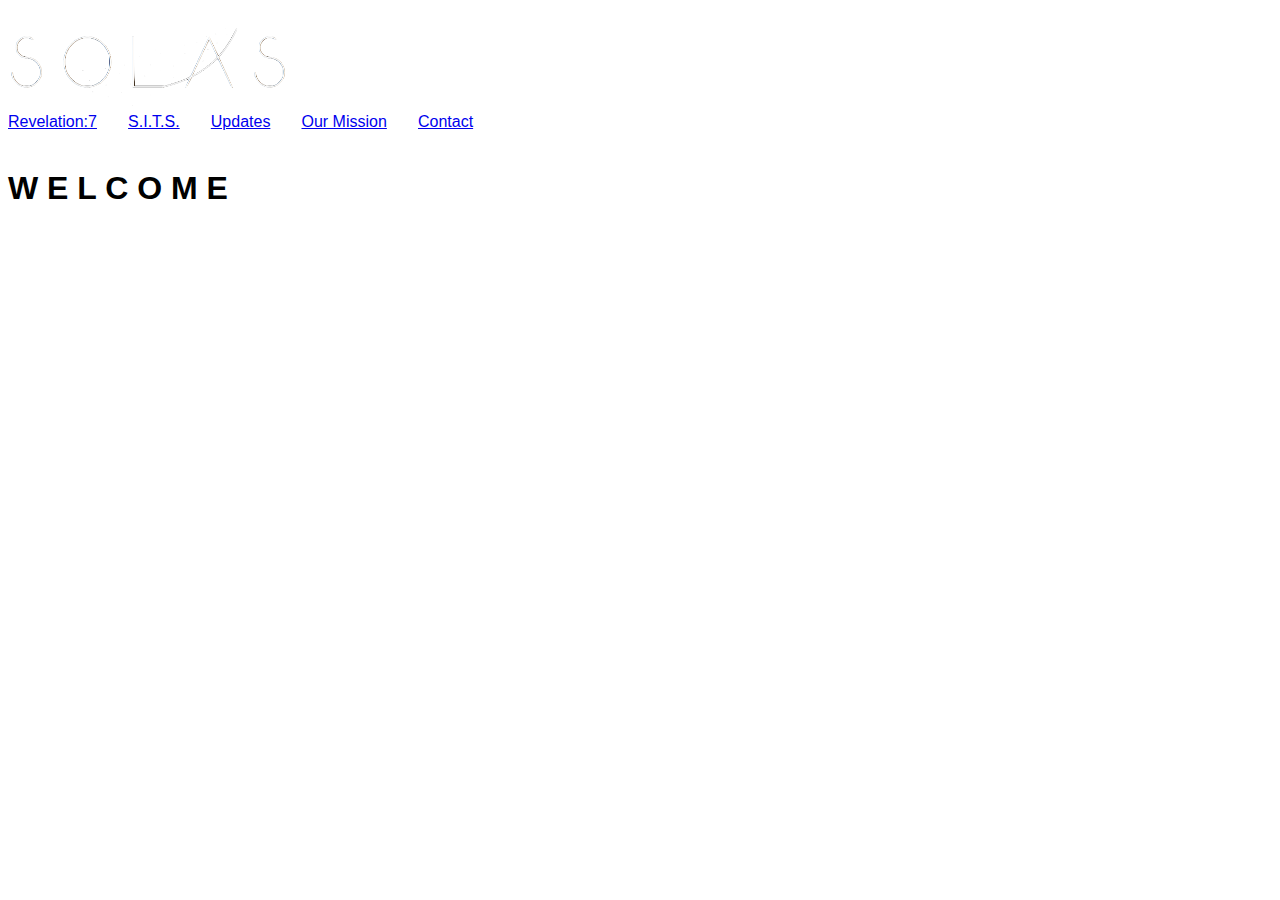
==== contact.html @ 225b5088 "Website uploaded" ====
<!DOCTYPE html>
<html>
<head>
	<link rel="shortcut icon" href="SolasLogoA.ico" />
	<link rel = "stylesheet" href = "main.css">
	<title>Solas</title>
</head>
<body>


<div id="topbar">
<BR>
<div id="Logo">
<a class="logo" href="index.html"><img id="SolasLogo" src="Logo/SolasOnly.png "style=width:280px;height:83px;></a>
</div>

<div id="buttons">
<font face="Arial">
<a class="one" href="revelation.html">Revelation:7</a>&nbsp;&nbsp;&nbsp;&nbsp;&nbsp;&nbsp;
<a class="one" href="SITS.html">S.I.T.S.</a>&nbsp;&nbsp;&nbsp;&nbsp;&nbsp;&nbsp;
<a class="one" href="updates.html">Updates</a>&nbsp;&nbsp;&nbsp;&nbsp;&nbsp;&nbsp;
<a class="one" href="mission.html">Our Mission</a>&nbsp;&nbsp;&nbsp;&nbsp;&nbsp;&nbsp;
<a class="one" href="contact.html">Contact</a>&nbsp;&nbsp;&nbsp;&nbsp;&nbsp;&nbsp;
</div>


	
	
	
</div>



<div id="welcome">
<BR>
<h1>W E L C O M E</h1>
</div>



</body>
</html>
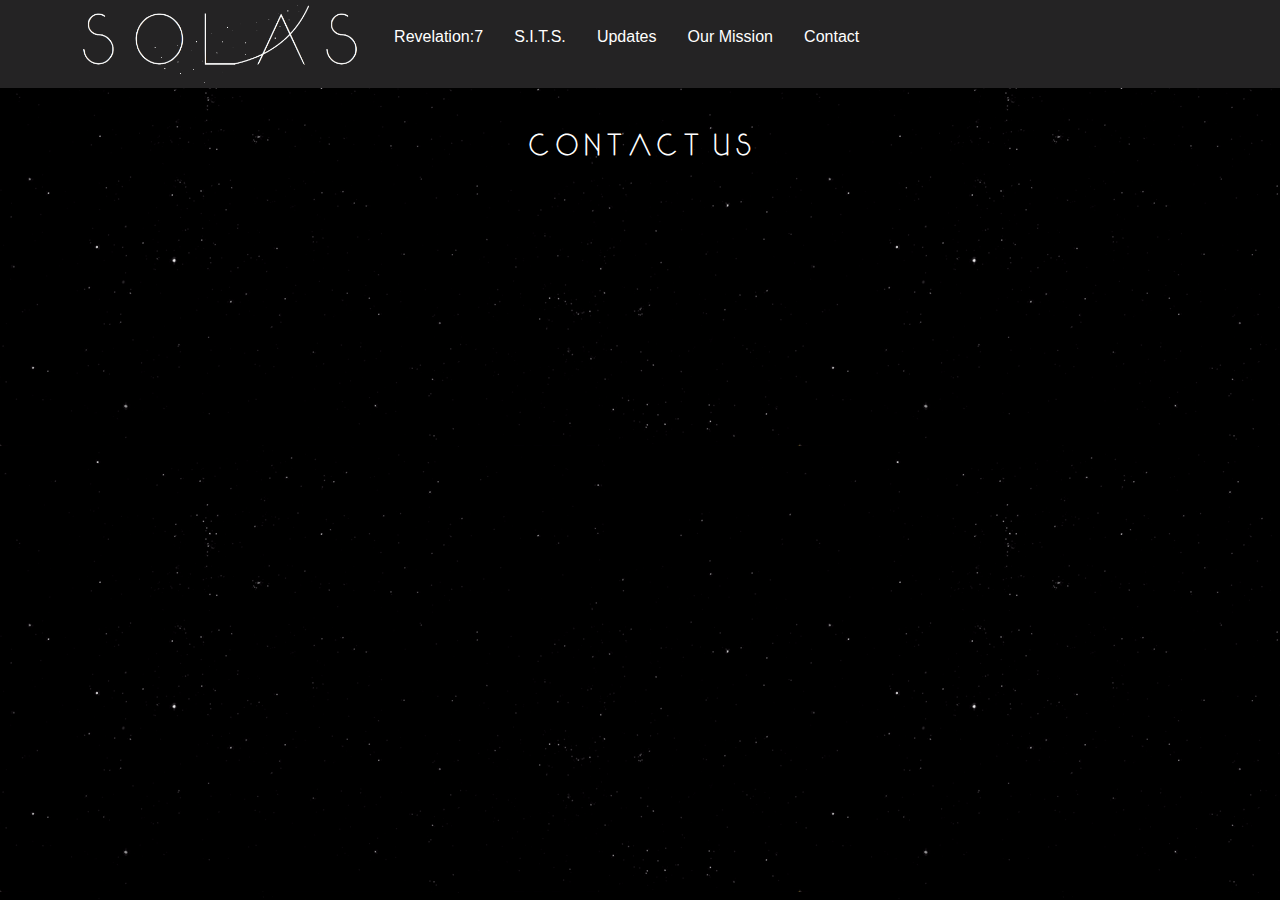
==== commit 6083ceb9: "Updated descriptions" ====
--- a/contact.html
+++ b/contact.html
@@ -34,7 +34,7 @@
 
 <div id="welcome">
 <BR>
-<h1>W E L C O M E</h1>
+<a class="one" href="mailto:droidsbd@gmail.com?subject=Solas: Contact Form&body="><h1>C O N T A C T&nbsp;&nbsp;U S</h1></a>
 </div>
 
 
--- a/main.css
+++ b/main.css
@@ -0,0 +1,194 @@
+html {
+	
+
+position:static;
+	min-width:80em;
+}
+body {
+	
+	margin:0;
+	background-image: url("stars.gif");
+	background-color: black;
+	color:white;
+}
+
+
+
+
+@font-face {
+    font-family: CustomFont;
+    src: url(abyssopelagic.otf);
+}
+
+
+
+#topbar {
+	
+	margin-top:px;
+	margin-left:0px;
+	margin-right:0px;
+	background: #242324;
+	height: 5.5em;
+	
+	
+	
+
+    color:white;
+	
+    
+	
+}
+
+#Logo {
+	position:static;
+	min-width:80em;
+	margin-top:-15px;
+	margin-left:80px;
+	margin-right:0px;
+	
+	
+    
+	
+}
+
+#Spaceship {
+	display: block;
+    margin-left: auto;
+    margin-right: auto;
+    width: 50%;
+	
+    
+	
+}
+
+
+#topbar2 {
+	margin-top:0px;
+	margin-left:0px;
+	margin-right:0px;
+	background: #000000;
+	height: 1.3em;
+	
+	font-size: 2em;
+	
+    color:white;
+	
+    
+	
+}
+
+#buttons {
+	position:static;
+	min-width:80em;
+	
+	font-size: 1em;
+
+	margin-top:-62px;
+	text-align: center;
+	margin-left:0px;
+	margin-right:100px;
+	color:white;
+    text-decoration: none;
+	
+
+
+
+}
+
+#Bodytext{
+
+	font-family: CustomFont;
+	letter-spacing: 2px;
+	margin-left:200px;
+	margin-right:200px;
+	text-align:center;
+}
+a.one:link {
+    color: white;
+    text-decoration: none;
+}
+
+/* visited link */
+a.one:visited {
+    color: white;
+    text-decoration: none;
+}
+
+/* mouse over link */
+a.one:hover {
+    color: white;
+    border-bottom: 2px solid;
+    border-bottom-color: green;
+}
+
+
+/* selected link */
+a.one:active {
+    color: blue;
+    text-decoration: none;
+}
+
+
+
+a.logo:link {
+    color: white;
+    text-decoration: none;
+}
+
+/* visited link */
+a.logo:visited {
+    color: white;
+    text-decoration: none;
+}
+
+/* mouse over link */
+a.logo:hover {
+    color: white;
+}
+
+
+/* selected link */
+a.logo:active {
+    color: blue;
+    text-decoration: none;
+}
+
+
+#welcome {
+	color:white;
+	font-family: CustomFont;
+	text-align: center;
+
+}
+
+#columns {
+	margin-top:20em;
+	width: 100%;
+	
+}
+
+#C1 {
+	vertical-align: top;
+	width: 35%;
+	
+
+}
+
+#C2 {
+	
+	vertical-align: top;
+	width: 65%;
+	
+
+}
+
+#contact{
+	text-align: center;
+	margin-left:50px;
+	margin-right:50px;
+	color:black;
+   
+
+
+
+}
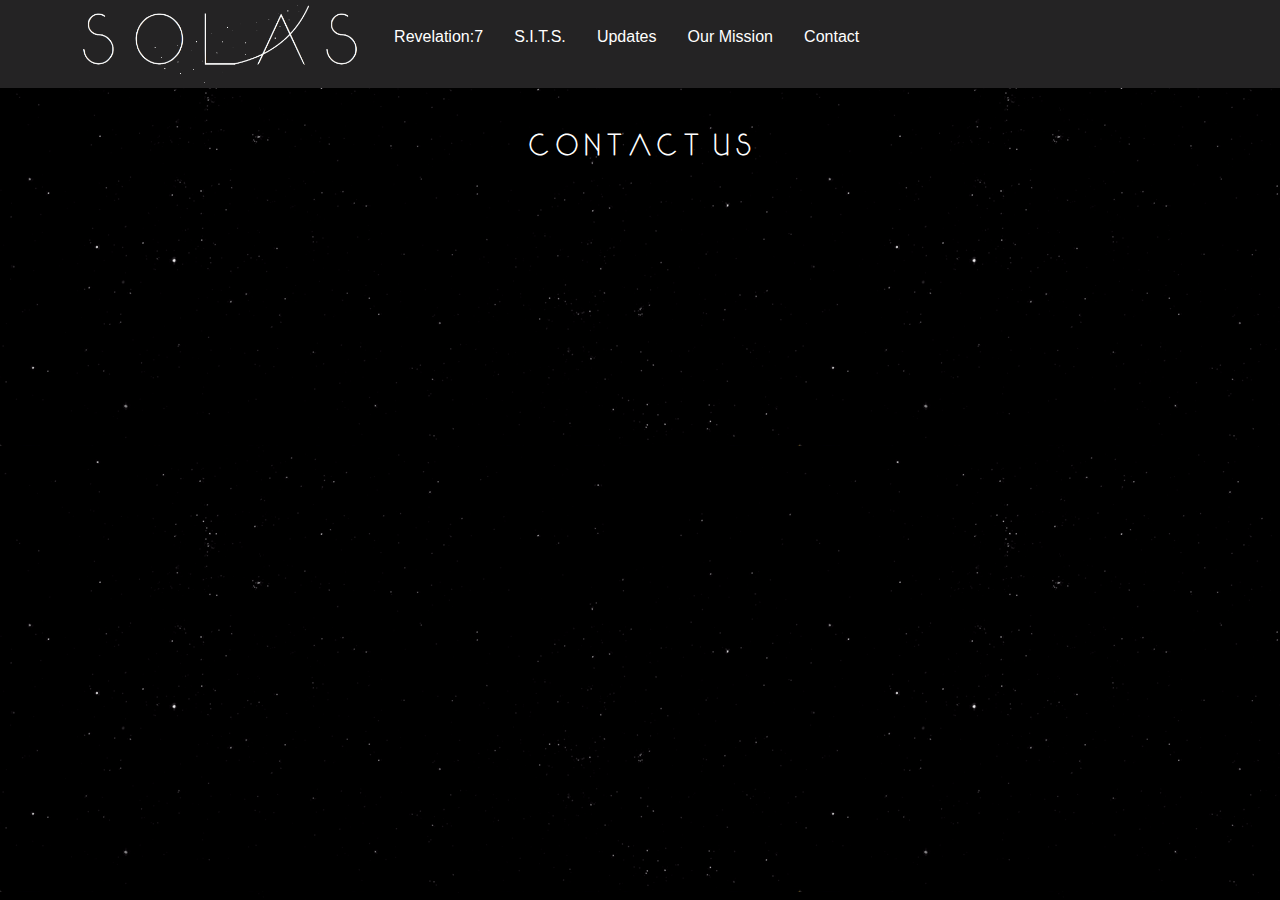
==== commit 00ab406b: "Changed webname" ====
--- a/contact.html
+++ b/contact.html
@@ -4,7 +4,7 @@
 <head>
 	<link rel="shortcut icon" href="SolasLogoA.ico" />
 	<link rel = "stylesheet" href = "main.css">
-	<title>Solas</title>
+	<title>SolasCo</title>
 </head>
 <body>
 
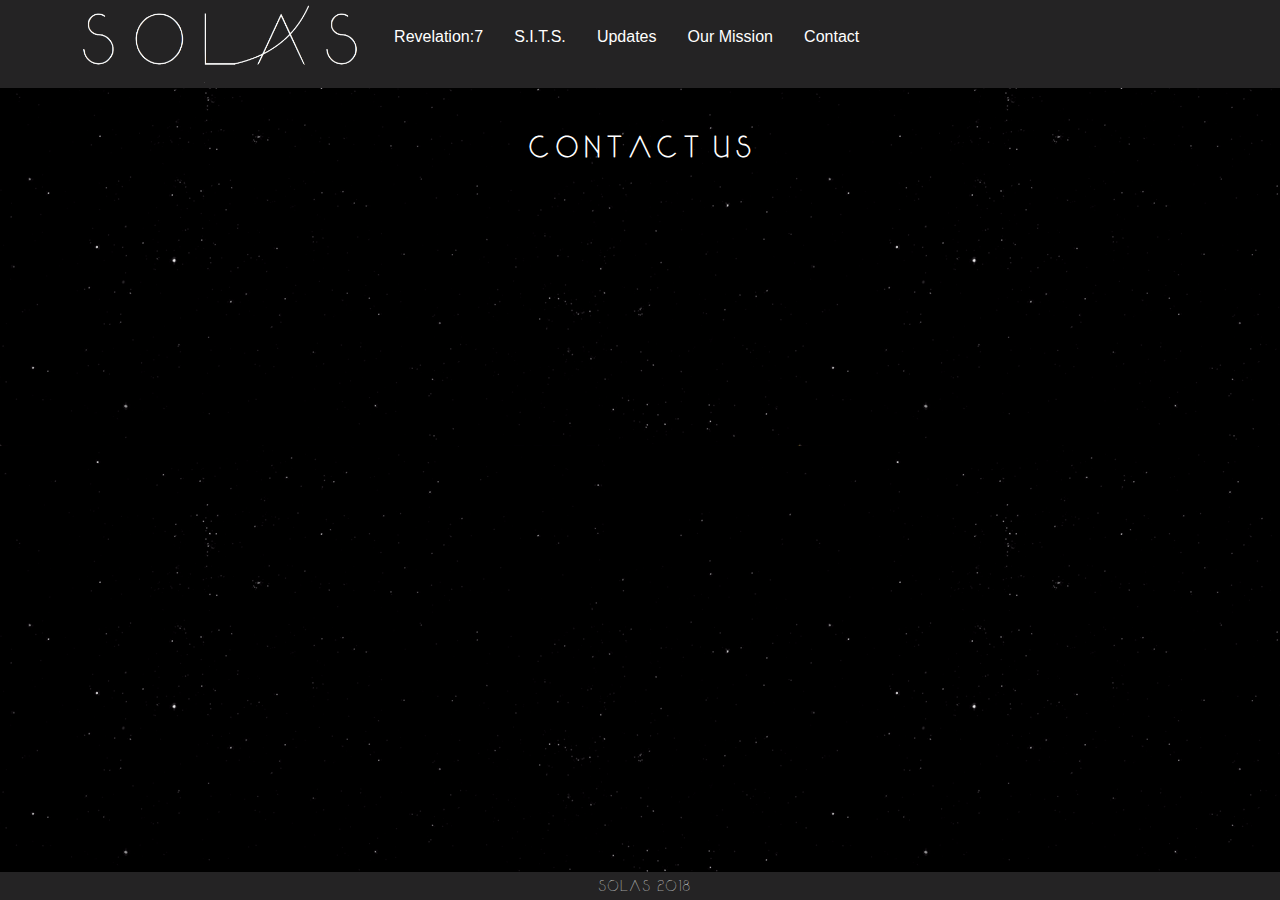
==== commit f654e34d: "Added footer and updated format for all pages" ====
--- a/contact.html
+++ b/contact.html
@@ -33,10 +33,13 @@
 
 
 <div id="welcome">
-<BR>
+<BR><BR><BR><BR><BR><BR>
 <a class="one" href="mailto:droidsbd@gmail.com?subject=Solas: Contact Form&body="><h1>C O N T A C T&nbsp;&nbsp;U S</h1></a>
 </div>
 
+<div id="Pgbottom">
+  	Solas 2018
+</div>
 
 
 </body>
--- a/main.css
+++ b/main.css
@@ -1,19 +1,25 @@
 html {
 	
 
-position:static;
+	position:static;
 	min-width:80em;
+	
 }
 body {
 	
 	margin:0;
 	background-image: url("stars.gif");
+    background-attachment: fixed;
 	background-color: black;
 	color:white;
-}
-
-
-
+	height:100%;
+	margin-bottom: 25px;
+	
+}
+
+::-webkit-scrollbar { 
+display: none; 
+}
 
 @font-face {
     font-family: CustomFont;
@@ -23,21 +29,19 @@
 
 
 #topbar {
-	
-	margin-top:px;
-	margin-left:0px;
-	margin-right:0px;
+	position: fixed;
+
+	
+  top: 0;
+  width: 100%;
+  height:5.5em;
 	background: #242324;
-	height: 5.5em;
-	
-	
-	
-
-    color:white;
-	
-    
-	
-}
+	
+    
+	
+}
+
+
 
 #Logo {
 	position:static;
@@ -97,12 +101,50 @@
 
 #Bodytext{
 
-	font-family: CustomFont;
+	font-family: "American Typewriter";
 	letter-spacing: 2px;
 	margin-left:200px;
 	margin-right:200px;
 	text-align:center;
 }
+
+#UpdatePage{
+	font-family: "American Typewriter";
+	letter-spacing: 2px;
+	text-align:center;
+	color:black;
+	background-color:#D3D3D3;
+
+}
+
+#UpdateText{
+
+	margin-left:200px;
+	margin-right:200px;
+
+}
+
+#UpBar{
+
+background-color: rgba(105,105, 105, 0.5);
+
+}
+
+
+
+#Pgbottom{
+	position:fixed;
+	bottom:0;
+	width:100%;
+	font-family: CustomFont;
+	 letter-spacing: 2px;
+ 	 text-align: center;
+ 	 padding:5px;
+	background: #242324;
+
+
+}
+
 a.one:link {
     color: white;
     text-decoration: none;
